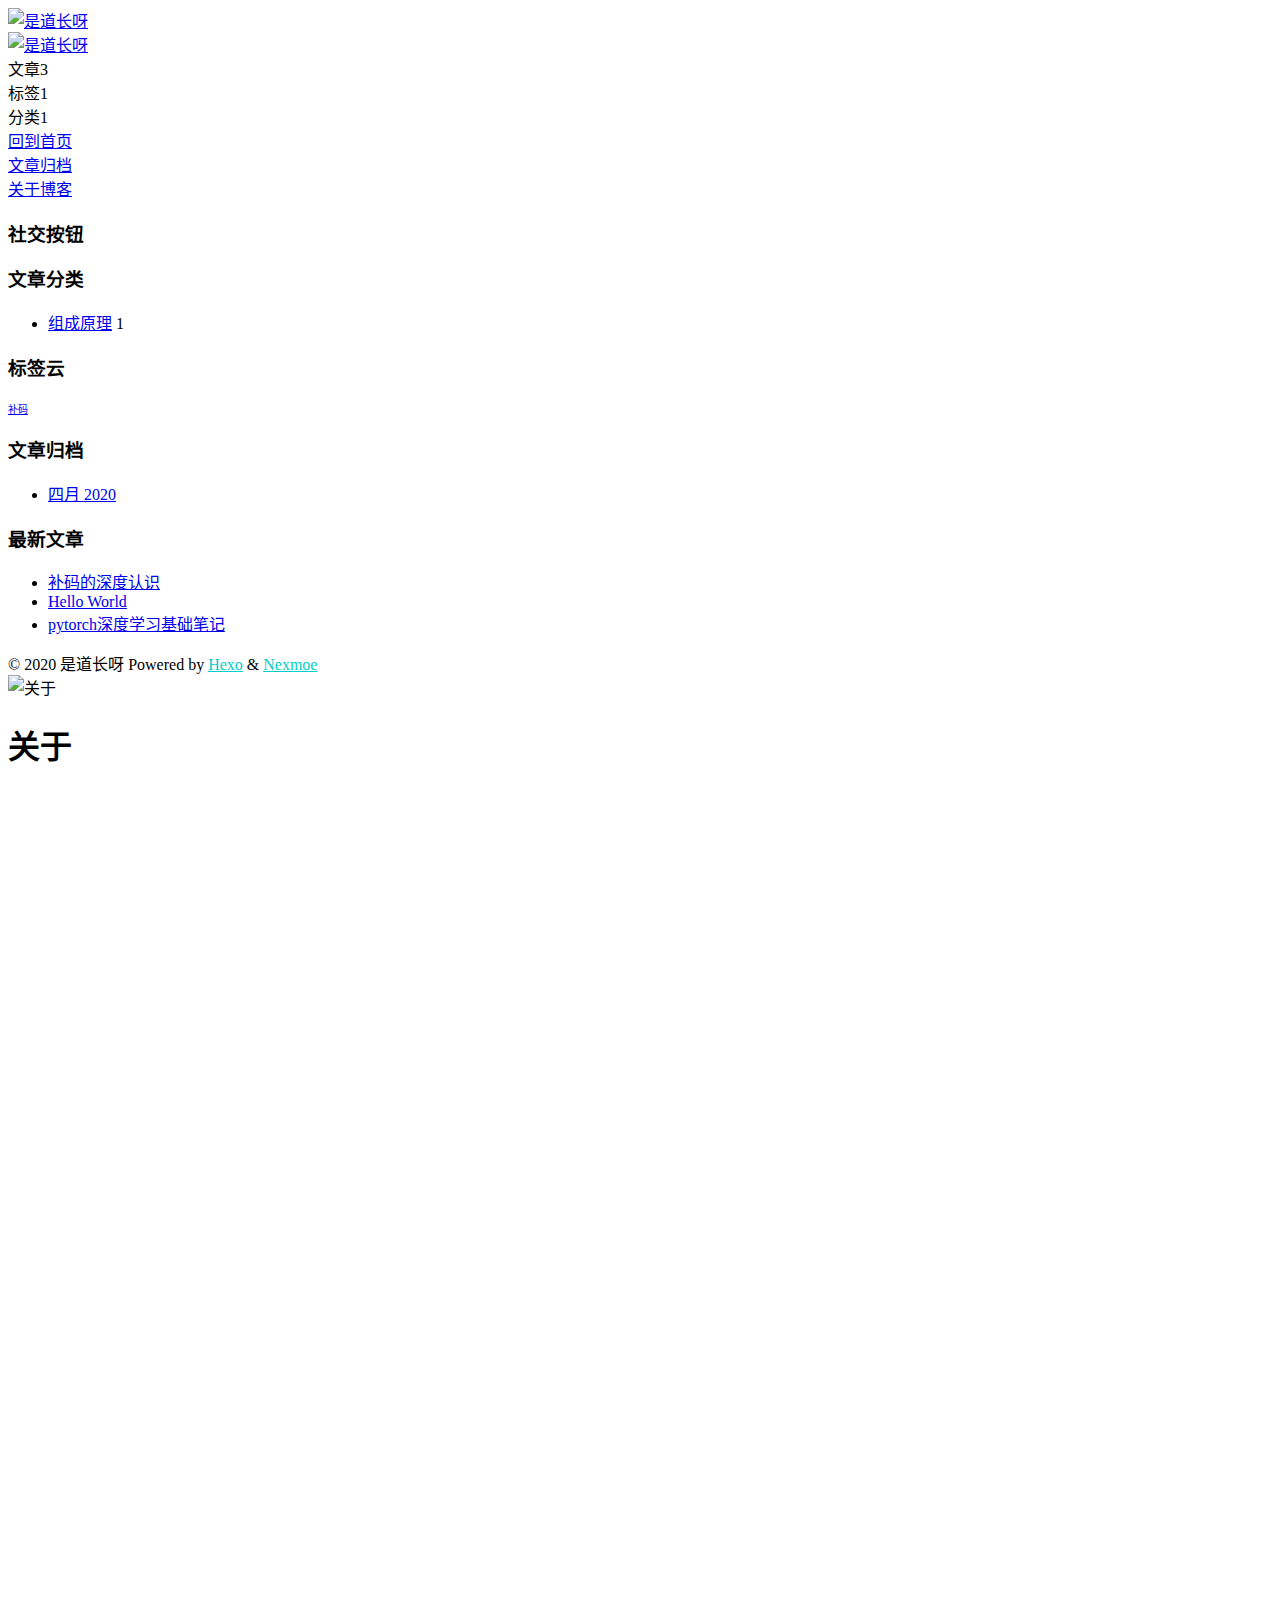
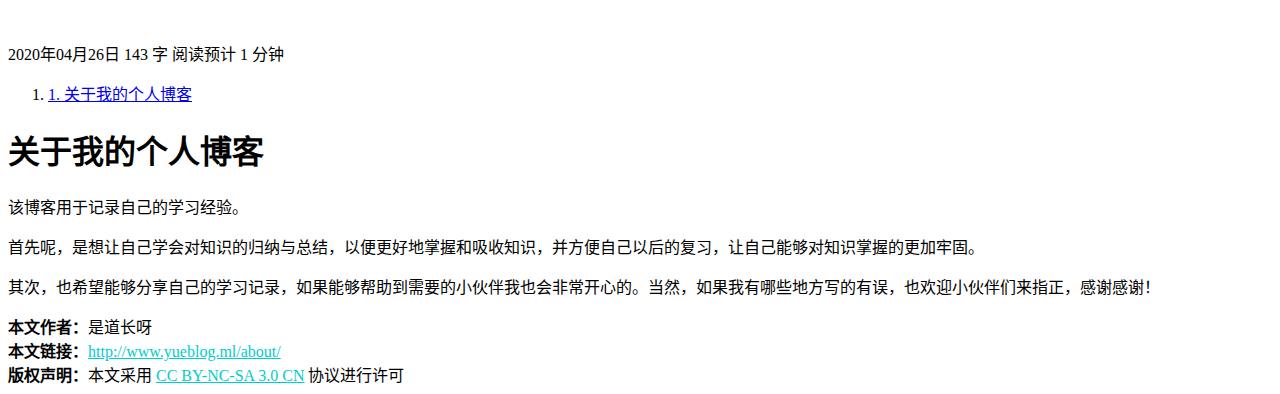
==== about/index.html @ f8212ff7 "Site updated: 2020-04-27 14:46:33" ====
<!DOCTYPE html>

<html lang="zh-CN">

<head>
  
  <title>关于 - 傲寒道长的博客</title>
  <meta charset="UTF-8">
  <meta name="description" content="">
  <meta name="viewport" content="width=device-width, initial-scale=1, maximum-scale=5">
  
  

  <link rel="shortcut icon" href="/static/logo.png" type="image/png" />
  <meta name="description" content="关于我的个人博客该博客用于记录自己的学习经验。 首先呢，是想让自己学会对知识的归纳与总结，以便更好地掌握和吸收知识，并方便自己以后的复习，让自己能够对知识掌握的更加牢固。 其次，也希望能够分享自己的学习记录，如果能够帮助到需要的小伙伴我也会非常开心的。当然，如果我有哪些地方写的有误，也欢迎小伙伴们来指正，感谢感谢！">
<meta property="og:type" content="website">
<meta property="og:title" content="关于">
<meta property="og:url" content="http://www.yueblog.ml/about/">
<meta property="og:site_name" content="傲寒道长的博客">
<meta property="og:description" content="关于我的个人博客该博客用于记录自己的学习经验。 首先呢，是想让自己学会对知识的归纳与总结，以便更好地掌握和吸收知识，并方便自己以后的复习，让自己能够对知识掌握的更加牢固。 其次，也希望能够分享自己的学习记录，如果能够帮助到需要的小伙伴我也会非常开心的。当然，如果我有哪些地方写的有误，也欢迎小伙伴们来指正，感谢感谢！">
<meta property="og:locale" content="zh_CN">
<meta property="article:published_time" content="2020-04-26T09:22:42.000Z">
<meta property="article:modified_time" content="2020-04-26T10:09:54.362Z">
<meta property="article:author" content="是道长呀">
<meta name="twitter:card" content="summary">
  <!-- <link rel="stylesheet" href="https://cdn.jsdelivr.net/combine/gh/nexmoe/nexmoe.github.io@latest/css/style.css,npm/highlight.js@9.15.8/styles/atom-one-dark.css,gh/nexmoe/nexmoe.github.io@latest/lib/mdui_043tiny/css/mdui.css,gh/nexmoe/nexmoe.github.io@latest/lib/iconfont/iconfont.css" crossorigin> -->
  <link href="https://cdn.bootcdn.net/ajax/libs/highlight.js/10.0.0/styles/github-gist.min.css" rel="stylesheet">
<script src="//cdn.bootcss.com/highlight.js/9.2.0/highlight.min.js"></script>
  <link rel="stylesheet" href="https://cdn.jsdelivr.net/gh/ceresopa/ceresopa.github.io@latest/lib/mdui_043tiny/css/mdui.css">
  <link rel="stylesheet" href="https://cdn.jsdelivr.net/gh/ceresopa/ceresopa.github.io@latest/lib/iconfont/iconfont.css">
  <link rel="stylesheet" href="https://cdn.jsdelivr.net/gh/ceresopa/ceresopa.github.io@latest/css/style.css">
  
  <!--<link rel="stylesheet" href="/css/style.css?v=1587969988341">-->

   
    <style>
      .nexmoe-avatar img:hover {
        -webkit-transform: rotateZ(360deg);
        -moz-transform: rotateZ(360deg);
        transform: rotateZ(360deg);
      }	
    </style>
  
<meta name="generator" content="Hexo 4.2.0"></head>

<body class="mdui-drawer-body-left">
  
  <div id="nexmoe-background">
    <div class="nexmoe-bg" style="background-image: url(https://cdn.jsdelivr.net/gh/nexmoe/nexmoe.github.io@latest/images/images/5c3aec85a4343.jpg)"></div>
    <div class="mdui-appbar mdui-shadow-0">
      <div class="mdui-toolbar">
        <a mdui-drawer="{target: '#drawer', swipe: true}" title="menu" class="mdui-btn mdui-btn-icon mdui-ripple"><i class="mdui-icon nexmoefont icon-menu"></i></a>
        <div class="mdui-toolbar-spacer"></div>
        <!--<a href="javascript:;" class="mdui-btn mdui-btn-icon"><i class="mdui-icon material-icons">search</i></a>-->
        <a href="/" title="是道长呀" class="mdui-btn mdui-btn-icon"><img src="https://cdn.jsdelivr.net/gh/ceresopa/ceresopa.github.io@latest/images/avatar.jpg" alt="是道长呀"></a>
       </div>
    </div>
  </div>
  <div id="nexmoe-header">
      <div class="nexmoe-drawer mdui-drawer" id="drawer">
    <div class="nexmoe-avatar mdui-ripple">
        <a href="/" title="是道长呀">
            <img src="https://cdn.jsdelivr.net/gh/ceresopa/ceresopa.github.io@latest/images/avatar.jpg" alt="是道长呀" alt="是道长呀">
        </a>
    </div>
    <div class="nexmoe-count">
        <div><span>文章</span>3</div>
        <div><span>标签</span>1</div>
        <div><span>分类</span>1</div>
    </div>
    <div class="nexmoe-list mdui-list" mdui-collapse="{accordion: true}">
        
        <a class="nexmoe-list-item mdui-list-item mdui-ripple" href="/" title="回到首页">
            <i class="mdui-list-item-icon nexmoefont icon-home"></i>
            <div class="mdui-list-item-content">
                回到首页
            </div>
        </a>
        
        <a class="nexmoe-list-item mdui-list-item mdui-ripple" href="/archives" title="文章归档">
            <i class="mdui-list-item-icon nexmoefont icon-container"></i>
            <div class="mdui-list-item-content">
                文章归档
            </div>
        </a>
        
        <a class="nexmoe-list-item mdui-list-item mdui-ripple" href="/about" title="关于博客">
            <i class="mdui-list-item-icon nexmoefont icon-info-circle"></i>
            <div class="mdui-list-item-content">
                关于博客
            </div>
        </a>
        
    </div>
    <aside id="nexmoe-sidebar">
  
  <div class="nexmoe-widget-wrap">
    <h3 class="nexmoe-widget-title">社交按钮</h3>
    <div class="nexmoe-widget nexmoe-social">
        <a class="mdui-ripple" href="https://space.bilibili.com/510005777" target="_blank" mdui-tooltip="{content: '哔哩哔哩'}" style="color: rgb(231, 106, 141);background-color: rgba(231, 106, 141, .15);">
            <i class="nexmoefont icon-bilibili"></i>
        </a><a class="mdui-ripple" href="https://mp.weixin.qq.com/s/idnxVNwVyHUgS9f6Pe8Hog" target="_blank" mdui-tooltip="{content: '微信公众号'}" style="color: rgb(0,184,148);background-color: rgba(0,184,148, .15);">
            <i class="nexmoefont icon-wechat-fill"></i>
        </a>
    </div>
</div>
  
  
  <div class="nexmoe-widget-wrap">
    <h3 class="nexmoe-widget-title">文章分类</h3>
    <div class="nexmoe-widget">

      <ul class="category-list">

        


        

        

        <li class="category-list-item">
          <a class="category-list-link" href="/categories/组成原理/">组成原理</a>
          <span class="category-list-count">1</span>
        </li>

        
      </ul>

    </div>
  </div>


  
  
  <div class="nexmoe-widget-wrap">
    <h3 class="nexmoe-widget-title">标签云</h3>
    <div id="randomtagcloud" class="nexmoe-widget tagcloud nexmoe-rainbow">
      <a href="/tags/%E8%A1%A5%E7%A0%81/" style="font-size: 10px;">补码</a>
    </div>
    
  </div>

  
  
  <div class="nexmoe-widget-wrap">
    <h3 class="nexmoe-widget-title">文章归档</h3>
    <div class="nexmoe-widget">
      <ul class="archive-list"><li class="archive-list-item"><a class="archive-list-link" href="/archives/2020/04/">四月 2020</a></li></ul>
    </div>
  </div>


  
  
  <div class="nexmoe-widget-wrap">
    <h3 class="nexmoe-widget-title">最新文章</h3>
    <div class="nexmoe-widget">
      <ul>
        
          <li>
            <a href="/2020/04/27/%E8%A1%A5%E7%A0%81%E7%9A%84%E6%B7%B1%E5%BA%A6%E8%AE%A4%E8%AF%86/">补码的深度认识</a>
          </li>
        
          <li>
            <a href="/2020/04/27/hello-world/">Hello World</a>
          </li>
        
          <li>
            <a href="/2020/04/26/pytorch%E6%B7%B1%E5%BA%A6%E5%AD%A6%E4%B9%A0%E5%9F%BA%E7%A1%80%E7%AC%94%E8%AE%B0/">pytorch深度学习基础笔记</a>
          </li>
        
      </ul>
    </div>
  </div>

  
</aside>
    <div class="nexmoe-copyright">
        &copy; 2020 是道长呀
        Powered by <a href="http://hexo.io/" target="_blank">Hexo</a>
        & <a href="https://nexmoe.com/hexo-theme-nexmoe.html" target="_blank">Nexmoe</a>
    </div>
</div><!-- .nexmoe-drawer -->
  </div>
  <div id="nexmoe-content">
    <div class="nexmoe-primary">
        <div class="nexmoe-post">
  
      <div class="nexmoe-post-cover" style="padding-bottom: 66.66666666666666%;"> 
          <img data-src="https://cdn.jsdelivr.net/gh/nexmoe/nexmoe.github.io@latest/images/images/5c3aec85a4343.jpg" data-sizes="auto" alt="关于" class="lazyload">
          <h1>关于</h1>
      </div>
  
  
  <div class="nexmoe-post-meta nexmoe-rainbow" style="margin:10px 0!important;">
    <a><i class="nexmoefont icon-calendar-fill"></i>2020年04月26日</a>
    <a><i class="nexmoefont icon-areachart"></i>143 字</a>
    <a><i class="nexmoefont icon-time-circle-fill"></i>阅读预计 1 分钟</a>
</div>

  <div class="nexmoe-post-right">
    
      <div class="nexmoe-fixed">
        <div class="nexmoe-valign">
            <div class="nexmoe-toc">
                <ol class="toc"><li class="toc-item toc-level-1"><a class="toc-link" href="#关于我的个人博客"><span class="toc-number">1.</span> <span class="toc-text">关于我的个人博客</span></a></li></ol>
            </div>
        </div>
      </div>
    
  </div>

  <article>
    <h1 id="关于我的个人博客"><a href="#关于我的个人博客" class="headerlink" title="关于我的个人博客"></a>关于我的个人博客</h1><p>该博客用于记录自己的学习经验。</p>
<p>首先呢，是想让自己学会对知识的归纳与总结，以便更好地掌握和吸收知识，并方便自己以后的复习，让自己能够对知识掌握的更加牢固。</p>
<p>其次，也希望能够分享自己的学习记录，如果能够帮助到需要的小伙伴我也会非常开心的。当然，如果我有哪些地方写的有误，也欢迎小伙伴们来指正，感谢感谢！</p>

  </article>

  <div class="back-to-top " id="back-to-top">
    <a href="#"></a>
</div>

  <div class="nexmoe-post-meta nexmoe-rainbow">
    
    
</div>

  <div class="nexmoe-post-footer">
    
      
  <div class="nexmoe-post-copyright">
    <strong>本文作者：</strong>是道长呀<br>
    <strong>本文链接：</strong><a href="http://www.yueblog.ml/about/" title="http:&#x2F;&#x2F;www.yueblog.ml&#x2F;about&#x2F;" target="_blank" rel="noopener">http:&#x2F;&#x2F;www.yueblog.ml&#x2F;about&#x2F;</a><br>
    
      <strong>版权声明：</strong>本文采用 <a href="https://creativecommons.org/licenses/by-nc-sa/3.0/cn/deed.zh" target="_blank">CC BY-NC-SA 3.0 CN</a> 协议进行许可
    
  </div>


    
    <section class="nexmoe-comment">
    <div class="valine"></div>
<script src='https://cdn.jsdelivr.net/npm/valine@1.3.9/dist/Valine.min.js'></script>
<script>
    // 使用方法 https://valine.js.org/quickstart.html
    new Valine({
        el: '.valine',
        appId: 'UIuRCmrh4adyu0rCTNWNUpVY-gzGzoHsz',
        appKey: 'nErDQNvIUSJj79UjmoJR9bus',
        avatar:'wavatar',
        placeholder:'来评论吧~'
    })
</script>
</section>
  </div>
</div>

<style>
.back-to-top {
    position: fixed;
    z-index: 1050;
    right: 20px;
    width: 70px;
    height: 900px;
    top: -900px;
    bottom: unset;
    transition: all 0.5s ease-in-out;
    background: url(/static/scroll.png);
}

.back-to-top.back-to-top-on {
    bottom: unset;
    top: calc(100vh - 1050px - 200px);
}

.back-to-top a {
    display: block;
    width: 100%;
    height: 100%;
    text-decoration: none;
    background-color: transparent;
}

</style>


    </div>
  </div>
  <script src="https://cdn.jsdelivr.net/combine/npm/lazysizes@5.1.0/lazysizes.min.js,gh/highlightjs/cdn-release@9.15.8/build/highlight.min.js,npm/mdui@0.4.3/dist/js/mdui.min.js,gh/nexmoe/nexmoe.github.io@latest/js/app.js"></script>
<script>hljs.initHighlightingOnLoad();</script>
<!--<script src="/js/app.js?v=1587969988344"></script>-->


    <script src="https://cdn.jsdelivr.net/gh/xtaodada/xtaodada.github.io@0.0.2/copy.js"></script>


 
<script> 
!function(e,t,a){function n(){c(".heart{width: 10px;height: 10px;position: fixed;background: #f00;transform: rotate(45deg);-webkit-transform: rotate(45deg);-moz-transform: rotate(45deg);}.heart:after,.heart:before{content: '';width: inherit;height: inherit;background: inherit;border-radius: 50%;-webkit-border-radius: 50%;-moz-border-radius: 50%;position: fixed;}.heart:after{top: -5px;}.heart:before{left: -5px;}"),o(),r()}function r(){for(var e=0;e<d.length;e++)d[e].alpha<=0?(t.body.removeChild(d[e].el),d.splice(e,1)):(d[e].y--,d[e].scale+=.004,d[e].alpha-=.013,d[e].el.style.cssText="left:"+d[e].x+"px;top:"+d[e].y+"px;opacity:"+d[e].alpha+";transform:scale("+d[e].scale+","+d[e].scale+") rotate(45deg);background:"+d[e].color+";z-index:99999");requestAnimationFrame(r)}function o(){var t="function"==typeof e.onclick&&e.onclick;e.onclick=function(e){t&&t(),i(e)}}function i(e){var a=t.createElement("div");a.className="heart",d.push({el:a,x:e.clientX-5,y:e.clientY-5,scale:1,alpha:1,color:s()}),t.body.appendChild(a)}function c(e){var a=t.createElement("style");a.type="text/css";try{a.appendChild(t.createTextNode(e))}catch(t){a.styleSheet.cssText=e}t.getElementsByTagName("head")[0].appendChild(a)}function s(){return"rgb("+~~(255*Math.random())+","+~~(255*Math.random())+","+~~(255*Math.random())+")"}var d=[];e.requestAnimationFrame=function(){return e.requestAnimationFrame||e.webkitRequestAnimationFrame||e.mozRequestAnimationFrame||e.oRequestAnimationFrame||e.msRequestAnimationFrame||function(e){setTimeout(e,1e3/60)}}(),n()}(window,document);
</script>

  



    <!-- Tencent Analytics -->
<script>
    (function() {
        var hm = document.createElement("script");
        hm.src = "//tajs.qq.com/stats?sId=66549700";
        var s = document.getElementsByTagName("script")[0];
        s.parentNode.insertBefore(hm, s);
    })();
</script>



  <script src="https://cdn.jsdelivr.net/npm/jquery@3.4.1/dist/jquery.min.js"></script>
<script>

$(window).scroll(function() {
        var height = $(document).scrollTop();
        // console.log("gun",height); 
        if (height > 0) {
          $('#back-to-top').addClass('back-to-top-on');
        }else{
          $('#back-to-top').removeClass('back-to-top-on');
        }
      }); 

</script>
</body>
<style>



#nexmoe-header .nexmoe-list .nexmoe-list-item.active {
    opacity: .9;
    background: #00cec9;
    box-shadow: 0 2px 12px #00cec9;
}



article h2:after {
    background: #00cec9;
    box-shadow: 0 2px 12px rgba(78, 169, 255, 0.85);
}

.nexmoe-archives li::after {
    background: rgba(0, 206, 201, 0.2);
}

article a {
    -webkit-transition: all .35s ease-out;
    transition: all .35s ease-out;
    color: #00cec9;
    text-decoration: none;
    word-wrap: break-word;
}

article a:hover {
    -webkit-transition: all .35s ease-out;
    transition: all .35s ease-out;
    color: #087c76;
    text-decoration: none;
    word-wrap: break-word;
}

#nexmoe-content .nexmoe-post .nexmoe-post-copyright a {
  -webkit-transition: all .35s ease-out;
    transition: all .35s ease-out;
    color: #00cec9;
    word-wrap: break-word;
}

#nexmoe-content .nexmoe-post .nexmoe-post-copyright a :hover {
    color: #00cec9;
    -webkit-transition: all .35s ease-out;
    transition: all .35s ease-out;
}

#nexmoe-header .nexmoe-copyright a {
    color: #00cec9;
}




</style>

</html>
---- css/style.css ----
*,
*::after,
*::before {
  box-sizing: border-box;
}
a {
  text-decoration: none;
}
body {
  max-width: 1200px;
  margin: auto !important;
}
#nexmoe-background .nexmoe-bg {
  opacity: 0.2;
  background-size: cover;
  filter: blur(30px);
  height: 100vh;
  width: 100%;
  position: fixed;
  top: 0;
  left: 0;
  z-index: -1;
}
#nexmoe-background .mdui-appbar {
  padding: 10px;
  display: none;
}
#nexmoe-background .mdui-appbar img {
  width: 100%;
}
@media screen and (max-width: 1023px) {
  .nexmoe-bg {
    position: relative;
  }
  .mdui-appbar {
    display: block !important;
  }
}
#nexmoe-header {
  margin-left: -240px;
}
#nexmoe-header .mdui-drawer {
  left: unset;
  scrollbar-width: none;
}
#nexmoe-header .mdui-drawer::-webkit-scrollbar {
  display: none;
}
#nexmoe-header .nexmoe-avatar,
#nexmoe-header .nexmoe-avatar img {
  width: 100%;
  font-size: 0 0;
  border-radius: 80px;
  -webkit-border-radius: 80px;
  -moz-border-radius: 80px;
  box-shadow: inset 0 -1px 0 #333 sf;
  -webkit-transition: -webkit-transform 1.5s ease-out;
  -moz-transition: -moz-transform 1.5s ease-out;
  transition: transform 1.5s ease-out;
}
#nexmoe-header .nexmoe-avatar {
  margin: 45px;
  z-index: 4;
  position: relative;
  font-size: 0;
  width: calc(100% - 90px);
  overflow: hidden;
  border-radius: 100%;
  box-shadow: 0 0.3rem 2rem rgba(161,177,204,0.6);
}
#nexmoe-header .nexmoe-avatar a {
  padding-bottom: 100%;
  display: block;
  height: 0;
}
#nexmoe-header .nexmoe-count {
  padding: 0 30px;
  margin-bottom: 30px;
  display: -webkit-box;
  display: -ms-flexbox;
  display: flex;
}
#nexmoe-header .nexmoe-count div {
  -webkit-box-flex: 1;
  -ms-flex: 1;
  flex: 1;
  text-align: center;
  color: #a3a8ae;
}
#nexmoe-header .nexmoe-count div span {
  color: #363636;
  display: block;
}
#nexmoe-header .nexmoe-search input {
  border: none !important;
  background-color: transparent;
  padding: 20px;
  box-sizing: border-box;
  outline: none;
}
#nexmoe-header .nexmoe-social {
  padding: 5px;
}
#nexmoe-header .nexmoe-social a {
  width: 36px;
  height: 36px;
  line-height: 36px;
  margin: 5px;
  border-radius: 100%;
  display: inline-block;
  text-align: center;
  color: #606266;
}
#nexmoe-header .nexmoe-list {
  padding: 8px 20px;
}
#nexmoe-header .nexmoe-list .nexmoe-list-item {
  padding: 0 36px;
  color: #9ca2a8;
  transition: all 0.35s ease-out;
  border-radius: 15px;
  margin-bottom: 10px;
  text-align: center;
}
#nexmoe-header .nexmoe-list .nexmoe-list-item.active,
#nexmoe-header .nexmoe-list .nexmoe-list-item.active i {
  color: #fff;
}
#nexmoe-header .nexmoe-list .nexmoe-list-item.active {
  opacity: 0.9;
  background: #00cec9;
  box-shadow: 0 2px 12px #00cec9;
}
#nexmoe-header .nexmoe-list .nexmoe-list-item i {
  font-size: 22px;
  color: #9ca2a8;
}
#nexmoe-header .nexmoe-list .nexmoe-list-item .mdui-list-item-content {
  margin-left: 0px;
  transition: all 0.35s ease-out;
}
#nexmoe-header .nexmoe-widget-wrap {
  box-shadow: 0 0 1rem rgba(161,177,204,0.4);
  background-color: #fff;
  margin: 20px;
  border-radius: 15px;
  overflow: hidden;
  white-space: normal;
}
#nexmoe-header .nexmoe-widget-wrap .nexmoe-widget-title {
  font-size: 1.2em;
  font-weight: normal;
  padding: 12px 10px 10px;
  border-bottom: 1px solid #eee;
  margin: 0;
}
#nexmoe-header .nexmoe-widget-wrap .nexmoe-widget ul {
  list-style-type: none;
  padding: 0;
  margin: 0;
}
#nexmoe-header .nexmoe-widget-wrap .nexmoe-widget ul li {
  overflow: hidden;
  text-overflow: ellipsis;
  white-space: nowrap;
  border-bottom: 1px solid #eee;
  position: relative;
}
#nexmoe-header .nexmoe-widget-wrap .nexmoe-widget ul li a {
  padding: 14px 10px;
  display: block;
  color: #606266;
}
#nexmoe-header .nexmoe-widget-wrap .nexmoe-widget ul li:last-child {
  border-bottom: none;
}
#nexmoe-header .nexmoe-widget-wrap .nexmoe-widget .category-list-count {
  background-color: rgba(0,206,201,0.1);
  display: inline-block;
  width: 26px;
  height: 26px;
  line-height: 26px;
  text-align: center;
  border-radius: 100%;
  color: #00cec9;
  position: absolute;
  right: 10px;
  top: 10px;
}
#nexmoe-header .nexmoe-widget-wrap .tagcloud {
  padding: 10px;
  padding-bottom: 5px;
}
#nexmoe-header .nexmoe-widget-wrap .tagcloud a {
  border-radius: 15px;
  padding: 5px 10px;
  font-size: 12px !important;
  display: inline-block;
  margin-bottom: 5px;
}
#nexmoe-header .nexmoe-widget-wrap .tagcloud a:before {
  content: "# ";
}
#nexmoe-header .nexmoe-widget-wrap:first-child {
  margin-top: 0;
}
#nexmoe-header .nexmoe-copyright {
  padding: 0 30px;
  text-align: center;
  color: #777;
  white-space: normal;
  margin-bottom: 20px;
}
#nexmoe-header .nexmoe-copyright a {
  color: #ff4e6a;
}
@media screen and (max-width: 1024px) {
  #nexmoe-header {
    margin-left: 0;
  }
  #nexmoe-header .mdui-drawer {
    left: 0;
  }
}
#nexmoe-content {
  position: relative;
}
#nexmoe-content .nexmoe-primary {
  box-shadow: 0 0 1rem rgba(161,177,204,0.4);
  background-color: #fff;
  float: left;
  width: 100%;
  padding: 25px;
  position: absolute;
  min-height: 100vh;
}
#nexmoe-content .nexmoe-primary .nexmoe-page-nav {
  list-style: none;
  text-align: center;
  display: inline-block;
  color: #ddd;
  background-color: #f5f6f5;
  border-radius: 15px;
  margin-top: -10px;
}
#nexmoe-content .nexmoe-primary .nexmoe-page-nav .prev {
  margin-left: 8px;
}
#nexmoe-content .nexmoe-primary .nexmoe-page-nav .page-number,
#nexmoe-content .nexmoe-primary .nexmoe-page-nav .extend {
  color: #999;
  border-radius: 15px;
  width: 35px;
  height: 35px;
  line-height: 35px;
  margin-right: 8px;
  float: left;
}
#nexmoe-content .nexmoe-primary .nexmoe-page-nav .current {
  color: #fff;
  background: #00cec9;
  opacity: 0.9;
  box-shadow: 0 2px 12px #00cec9;
}
#nexmoe-content .nexmoe-posts {
  position: relative;
}
#nexmoe-content .nexmoe-posts .nexmoe-post {
  width: 100%;
  margin-bottom: 40px;
}
#nexmoe-content .nexmoe-posts .nexmoe-post article p:first-child {
  margin-top: 0;
}
#nexmoe-content .nexmoe-posts .nexmoe-post article p:last-child {
  margin-bottom: 0;
}
#nexmoe-content .nexmoe-posts .nexmoe-post-meta {
  margin: 10px 0 !important;
}
#nexmoe-content .nexmoe-posts .nexmoe-post:last-child {
  margin-bottom: 25px;
}
#nexmoe-content .nexmoe-post .nexmoe-post-cover {
  width: 100%;
  position: relative;
  overflow: hidden;
  border-radius: 15px;
  min-height: 95px;
  background-color: #eee;
}
#nexmoe-content .nexmoe-post .nexmoe-post-cover img {
  width: 100%;
  display: block;
  opacity: 0;
  transition: opacity 400ms ease-out;
  position: absolute;
  left: 0;
  top: 0;
  border-radius: 15px;
  border: 1px solid #eee;
}
#nexmoe-content .nexmoe-post .nexmoe-post-cover img.lazyloaded {
  opacity: 1;
}
#nexmoe-content .nexmoe-post .nexmoe-post-cover h1 {
  color: #fff;
  font-size: 2.5em;
  font-weight: normal;
  margin: 0;
  margin-top: 10px;
  padding-left: 1px;
  position: absolute;
  bottom: 0;
  width: 100%;
  box-sizing: border-box;
  text-transform: none;
  z-index: 1;
  margin: 0;
  padding: 25px;
}
#nexmoe-content .nexmoe-post .nexmoe-post-cover h1:after {
  background-image: -moz-linear-gradient(to top, rgba(16,16,16,0.35) 25%, rgba(16,16,16,0) 100%);
  background-image: -webkit-linear-gradient(to top, rgba(16,16,16,0.35) 25%, rgba(16,16,16,0) 100%);
  background-image: -ms-linear-gradient(to top, rgba(16,16,16,0.35) 25%, rgba(16,16,16,0) 100%);
  background-image: linear-gradient(to top, rgba(16,16,16,0.35) 25%, rgba(16,16,16,0) 100%);
  -moz-pointer-events: none;
  -webkit-pointer-events: none;
  -ms-pointer-events: none;
  pointer-events: none;
  background-size: cover;
  content: '';
  display: block;
  height: 100%;
  left: 0;
  position: absolute;
  bottom: 0;
  width: 100%;
  z-index: -1;
}
#nexmoe-content .nexmoe-post .nexmoe-post-meta {
  margin: 25px 0px;
  font-size: 0;
}
#nexmoe-content .nexmoe-post .nexmoe-post-meta a {
  border-radius: 20px;
  padding: 10px 18px;
  font-size: 14px;
  display: inline-block;
  margin-bottom: 5px;
  margin-right: 10px;
}
#nexmoe-content .nexmoe-post .nexmoe-post-meta a .nexmoefont {
  font-size: 14px;
}
#nexmoe-content .nexmoe-post .nexmoe-post-meta a:before,
#nexmoe-content .nexmoe-post .nexmoe-post-meta i:before {
  margin-right: 5px;
}
#nexmoe-content .nexmoe-post .nexmoe-post-copyright {
  margin-bottom: 20px;
  border-radius: 6px;
  padding: 20px;
  color: #2a2e2e;
  background-color: #fff;
  line-height: 1.5em;
  position: relative;
}
#nexmoe-content .nexmoe-post .nexmoe-post-copyright i {
  position: absolute;
  top: -10px;
  left: 13px;
  font-size: 20px;
  background: #f8f8f8;
  color: #666;
  border-radius: 100%;
  text-align: center;
  line-height: 24px;
  padding: 2px;
  height: 30px;
  width: 30px;
  border: 1px solid #eee;
}
#nexmoe-content .nexmoe-post .nexmoe-post-copyright a {
  color: #ff4e6a;
}
#nexmoe-content .nexmoe-post-footer {
  background-color: #f5f6f5;
  padding: 25px;
  margin: -25px;
  margin-top: 0;
}
#nexmoe-content::after {
  clear: both;
  display: table;
  content: ' ';
}
@media screen and (max-width: 1024px) {
  #nexmoe-content .nexmoe-primary {
    width: 100%;
    position: relative;
    min-height: 100vh;
  }
  #nexmoe-content .nexmoe-secondary {
    display: none;
  }
}
@media screen and (min-width: 1024px) {
  body {
    padding-left: 80px;
  }
  #nexmoe-header .mdui-drawer-close {
    -webkit-transform: translateX(-160px);
    transform: translateX(-160px);
  }
  #nexmoe-header .mdui-drawer-close .nexmoe-avatar {
    padding: 16px;
    width: 80px;
    margin-left: 160px;
    margin-top: 8px;
  }
  #nexmoe-header .mdui-drawer-close .nexmoe-count {
    padding: 16px;
    width: 80px;
    margin-left: 160px;
    display: block;
  }
  #nexmoe-header .mdui-drawer-close .nexmoe-count div {
    display: block;
    margin-bottom: 10px;
  }
  #nexmoe-header .mdui-drawer-close .nexmoe-count div:last-child {
    margin-bottom: 0;
  }
  #nexmoe-header .mdui-drawer-close .mdui-list {
    margin-left: 160px;
  }
  #nexmoe-header .mdui-drawer-close .nexmoe-list-item {
    padding: 0 17px;
    color: #9ca2a8;
  }
  #nexmoe-header .mdui-drawer-close .mdui-list-item-icon~.mdui-list-item-content {
    margin-left: 32px;
  }
  #nexmoe-header .mdui-drawer-close .nexmoe-list {
    padding: 8px 10px;
  }
}
article {
  color: #444;
  font-family: microsoft yahei;
}
article p {
  line-height: 24px;
}
article code {
  background-color: rgba(27,31,35,0.05);
  border-radius: 6px;
  font-size: 85%;
  padding: 0.2em 0.4em;
}
article code::-webkit-scrollbar {
  width: 10px;
  height: 10px;
}
article code::-webkit-scrollbar-thumb {
  border-radius: 6px;
  background-color: #888;
}
article pre {
  border-radius: 15px;
  overflow: hidden;
  -webkit-box-sizing: border-box;
  box-sizing: border-box;
  margin: 25px 0;
  padding: 15px;
  position: relative;
  background: #282c34;
  line-height: 1.3em;
}
article pre::before {
  background: #282c34;
  height: 32px;
  margin-bottom: 0;
  display: block;
}
article pre::after {
  position: absolute;
  border-radius: 50%;
  background: #ff5f56;
  width: 12px;
  height: 12px;
  top: 0;
  left: 12px;
  margin-top: 12px;
  -webkit-box-shadow: 20px 0 #ffbd2e, 40px 0 #27c93f;
  box-shadow: 20px 0 #ffbd2e, 40px 0 #27c93f;
}
article pre code {
  position: relative;
  border: none;
  border-radius: 0;
  font-size: 100%;
  font-family: Consolas;
}
article pre code::after {
  color: #5c6370;
  position: absolute;
  top: 0.5em;
  bottom: 0.5em;
  left: 0;
  text-align: left;
  clip: rect(-100px 2em 9999px 0);
  clip: rect(-100px 5ch 9999px 0);
  overflow: hidden;
  padding: 1px 0;
  padding-left: 12px;
  background: #282c34;
}
article a {
  -webkit-transition: all 0.35s ease-out;
  transition: all 0.35s ease-out;
  color: #00cec9;
  text-decoration: none;
  word-wrap: break-word;
}
article a:hover,
article a:focus {
  color: #00cec9;
}
article a:hover {
  text-decoration: underline;
}
article p {
  margin: 25px 0;
  position: relative;
}
article p::after {
  content: "";
  clear: both;
  display: block;
}
article del {
  color: #999;
  font-size: 0.9em;
}
article table.nexmoe-album {
  margin: -5px;
  max-width: calc(100% + 10px);
}
article table.nexmoe-album + .nexmoe-album {
  margin-top: 5px;
}
article table.nexmoe-album,
article table.nexmoe-album thead,
article table.nexmoe-album th,
article table.nexmoe-album td {
  border: none;
  box-shadow: none;
}
article table.nexmoe-album * {
  background-color: transparent !important;
}
article table.nexmoe-album th,
article table.nexmoe-album td {
  padding: 5px;
  height: 300px;
}
article table.nexmoe-album th a::after,
article table.nexmoe-album td a::after {
  display: none;
}
@media screen and (max-width: 1024px) {
  article table.nexmoe-album th,
  article table.nexmoe-album td {
    height: 100px;
  }
}
article table.nexmoe-album img {
  width: 100%;
  height: 100%;
  object-fit: cover;
}
article img {
  display: block;
  border-radius: 6px;
  border: 1px solid #eee;
}
article img.lazyload,
article img.lazyloading {
  opacity: 0;
  transition: opacity 400ms ease-out;
}
article img.lazyloaded {
  opacity: 1;
}
article h1,
article h2,
article h3,
article h4,
article h5,
article h6 {
  color: #111;
  margin: 25px 0;
}
article h4,
article h5,
article h6 {
  position: relative;
}
article h4:before,
article h5:before,
article h6:before {
  display: inline-block;
  width: 1em;
  content: '#';
  color: #00cec9;
}
article h1 {
  font-size: 2.5em;
}
article h2 {
  font-size: 1.7em;
  position: relative;
  padding-bottom: 10px;
}
article h2:before {
  content: "";
  width: 100%;
  padding: 0px 25px;
  border-bottom: 1px solid #eee;
  position: absolute;
  bottom: -1px;
  left: -25px;
  box-sizing: unset;
}
article h2:after {
  transition: all 0.35s ease-out;
  content: "";
  position: absolute;
  background: #00cec9;
  width: 1em;
  height: 5px;
  bottom: -3px;
  left: 0;
  border-radius: 6px;
  box-shadow: 0 2px 12px rgba(0,206,201,0.85);
}
article h2:hover:after {
  width: 2em;
}
article h3 {
  font-size: 1.3em;
}
article h4 {
  font-size: 1.15em;
}
article h5 {
  font-size: 1em;
}
article h6 {
  font-size: 0.9em;
}
article blockquote {
  color: #666;
  margin: 25px 0;
  padding: 0.1em 2.2em;
  background-color: #f8f8f8;
  line-height: 28px;
  position: relative;
  border-radius: 6px;
  border: 1px solid #eee;
  font-family: sf pro sc, sf pro display, sf pro icons, aos icons, pingfang sc, helvetica neue, helvetica, arial, sans-serif;
}
article blockquote:before {
  content: "\201C";
  top: 15px;
  left: 10px;
  position: absolute;
  color: #888;
  font-size: 3em;
}
article blockquote:after {
  content: "\201D";
  bottom: -8px;
  right: 10px;
  position: absolute;
  color: #888;
  font-size: 3em;
}
article hr {
  display: block;
  border: 0;
  border-top: 1px dashed #ccc;
  margin: 25px 0;
  padding: 0;
}
article sub,
article sup {
  font-size: 75%;
  line-height: 0;
  position: relative;
  vertical-align: baseline;
}
article sup {
  top: -0.5em;
}
article sub {
  bottom: -0.25em;
}
article ul {
  padding: 0 0 0 2em;
  margin-top: 0;
}
article ul .mdui-checkbox {
  padding-left: 22px;
  height: 18px;
}
article ul .mdui-checkbox-icon {
  top: 4px;
}
article ol {
  padding: 0 0 0 2.5em;
  margin-top: 0;
}
article > ol {
  list-style-type: none;
  counter-reset: item;
}
article > ol > li {
  position: relative;
}
article > ol > li::before {
  content: counter(item);
  counter-increment: item;
  position: absolute;
  top: 0;
  left: -2.5em;
  height: 1.5rem;
  width: 1.5rem;
  text-align: center;
  border-radius: 100%;
  background-color: rgba(255,78,106,0.1);
  color: #00cec9;
}
article li {
  line-height: 24px;
}
article li p {
  margin: 0 !important;
}
article dd {
  margin: 0 0 0 2em;
}
article table {
  color: #5b6064;
  border-spacing: 0;
  text-align: center;
  border-collapse: collapse;
  -webkit-box-shadow: 0 0 0 1px #eee;
  box-shadow: 0 0 0 1px #eee;
  display: inline-block;
  max-width: 100%;
  overflow: auto;
  white-space: nowrap;
  margin: auto;
  border-radius: 6px;
}
article table::-webkit-scrollbar {
  width: 6px;
  height: 6px;
}
article table::-webkit-scrollbar-thumb {
  background-color: #888;
}
article table thead {
  border-bottom: 1px solid #eee;
  background-color: #f8f8f8;
}
article table thead tr {
  background-color: #f8f8f8;
}
article table th {
  border-right: 1px solid #eee;
  padding: 13px 26px;
  font-weight: 400;
}
article table td {
  border-right: 1px solid #eee;
  padding: 13px 26px;
}
article table th:last-child,
article table td:last-child {
  border: none;
}
article table tr {
  background-color: #fff;
}
article table tr:nth-child(2n) {
  background-color: #f8f8f8;
}
article img,
article canvas,
article iframe,
article video,
article svg,
article select,
article textarea {
  width: auto;
  max-width: 100%;
}
details ul {
  padding-left: 1.7em;
}
summary {
  cursor: pointer;
}
summary i {
  margin-right: 0.3em;
  width: 24px;
}
summary .remove {
  display: none;
}
details[open] > summary .add {
  display: none;
}
details[open] > summary .remove {
  display: inline-block;
}
.aplayer {
  -webkit-box-shadow: 0 0 0 1px #eee !important;
  box-shadow: 0 0 0 1px #eee !important;
  border-radius: 6px !important;
  margin: 25px 0 !important;
}
.aplayer .aplayer-info {
  padding: 9px 7px 0 10px !important;
}
.aplayer .aplayer-info .aplayer-controller .aplayer-bar-wrap {
  margin-left: 1px !important;
  padding-right: 3px;
}
.aplayer .aplayer-info .aplayer-controller .aplayer-bar-wrap .aplayer-bar,
.aplayer .aplayer-info .aplayer-controller .aplayer-bar-wrap .aplayer-bar .aplayer-loaded,
.aplayer .aplayer-info .aplayer-controller .aplayer-bar-wrap .aplayer-bar .aplayer-played {
  height: 6px !important;
  border-radius: 6px !important;
}
.aplayer .aplayer-info .aplayer-controller .aplayer-bar-wrap .aplayer-bar .aplayer-played .aplayer-thumb {
  height: 12px !important;
  width: 12px !important;
  right: 3px !important;
  -webkit-box-shadow: 0 0 5px 0 rgba(0,0,0,0.18) !important;
  box-shadow: 0 0 5px 0 rgba(0,0,0,0.18) !important;
  -webkit-transition: all 0.35s ease-out;
  transition: all 0.35s ease-out;
}
.aplayer .aplayer-info .aplayer-controller .aplayer-volume-wrap .aplayer-volume-bar-wrap .aplayer-volume-bar,
.aplayer .aplayer-info .aplayer-controller .aplayer-volume-wrap .aplayer-volume-bar-wrap .aplayer-volume-bar .aplayer-volume {
  border-radius: 6px;
  width: 6px;
}
.aplayer .aplayer-info .aplayer-controller .aplayer-volume-wrap .aplayer-volume-bar-wrap .aplayer-volume-bar {
  right: 10.5px;
}
.aplayer .aplayer-list ol li {
  border-top: none !important;
}
.aplayer .aplayer-list ol li.aplayer-list-light {
  background: #f8f8f8 !important;
}
article .mdui-btn {
  background-color: #00cec9;
  color: #fff;
  border-radius: 6px;
}
article .mdui-btn:focus,
article .mdui-btn:hover {
  background-color: #00cec9;
  color: #fff;
}
font.douyin {
  text-shadow: -2px 0 rgba(0,255,255,0.5), 2px 0 rgba(255,0,0,0.5);
  animation: shake-it 0.5s reverse infinite cubic-bezier(0.68, -0.55, 0.27, 1.55);
}
.nexmoe-post-right {
  margin: 0px -25px;
  text-align: right;
}
.nexmoe-valign {
  display: -webkit-box !important;
  display: -webkit-flex !important;
  display: -ms-flexbox !important;
  display: flex !important;
  -webkit-box-align: center !important;
  -webkit-align-items: center !important;
  -ms-flex-align: center !important;
  align-items: center !important;
  height: 100%;
}
.nexmoe-post-right .nexmoe-fixed {
  position: fixed;
  z-index: 1000;
  height: 100vh;
  display: inline-block;
  top: 0;
}
@media screen and (max-width: 1024px) {
  .nexmoe-post-right {
    margin: 25px 0px;
    text-align: left;
  }
  .nexmoe-post-right .nexmoe-fixed {
    position: relative;
    height: auto;
    border: 1px solid #eee;
    border-radius: 15px;
  }
  #nexmoe-header .nexmoe-social a {
    margin: 10px;
    width: 45px;
    height: 45px;
    line-height: 45px;
  }
}
.nexmoe-post-right .nexmoe-toc {
  margin-left: 16px;
  width: 240px;
  text-align: left;
}
.nexmoe-post-right .nexmoe-toc a {
  color: rgba(0,0,0,0.6);
}
.nexmoe-post-right .nexmoe-toc ol {
  padding-left: 1em;
}
.nexmoe-post-right .nexmoe-toc li {
  margin: 1em 0;
}
.nexmoe-post-right .nexmoe-toc > ol {
  padding-left: 0;
}
.nexmoe-toc * {
  list-style: none;
}
photos img {
  width: 25%;
}
.nexmoe-rainbow a:nth-child(7n+1) {
  background-color: rgba(255,78,106,0.15);
  color: #ff4e6a;
}
.nexmoe-rainbow a:nth-child(7n+2) {
  background-color: rgba(255,118,30,0.15);
  color: #ff761e;
}
.nexmoe-rainbow a:nth-child(7n+3) {
  background-color: rgba(255,185,0,0.15);
  color: #ffb900;
}
.nexmoe-rainbow a:nth-child(7n+4) {
  background-color: rgba(51,213,122,0.15);
  color: #33d57a;
}
.nexmoe-rainbow a:nth-child(7n+5) {
  background-color: rgba(0,219,255,0.15);
  color: #00dbff;
}
.nexmoe-rainbow a:nth-child(7n+6) {
  background-color: rgba(26,152,255,0.15);
  color: #1a98ff;
}
.nexmoe-rainbow a:nth-child(7n+7) {
  background-color: rgba(144,144,255,0.15);
  color: #9090ff;
}
@-moz-keyframes shake-it {
  0% {
    text-shadow: 0 0 rgba(0,255,255,0.5), 0 0 rgba(255,0,0,0.5);
  }
  25% {
    text-shadow: -1px 0 rgba(0,255,255,0.5), 1px 0 rgba(255,0,0,0.5);
  }
  50% {
    text-shadow: -3px 0 rgba(0,255,255,0.5), 1px 0 rgba(255,0,0,0.5);
  }
  100% {
    text-shadow: 1px 0 rgba(0,255,255,0.5), 3px 0 rgba(255,0,0,0.5);
  }
}
@-webkit-keyframes shake-it {
  0% {
    text-shadow: 0 0 rgba(0,255,255,0.5), 0 0 rgba(255,0,0,0.5);
  }
  25% {
    text-shadow: -1px 0 rgba(0,255,255,0.5), 1px 0 rgba(255,0,0,0.5);
  }
  50% {
    text-shadow: -3px 0 rgba(0,255,255,0.5), 1px 0 rgba(255,0,0,0.5);
  }
  100% {
    text-shadow: 1px 0 rgba(0,255,255,0.5), 3px 0 rgba(255,0,0,0.5);
  }
}
@-o-keyframes shake-it {
  0% {
    text-shadow: 0 0 rgba(0,255,255,0.5), 0 0 rgba(255,0,0,0.5);
  }
  25% {
    text-shadow: -1px 0 rgba(0,255,255,0.5), 1px 0 rgba(255,0,0,0.5);
  }
  50% {
    text-shadow: -3px 0 rgba(0,255,255,0.5), 1px 0 rgba(255,0,0,0.5);
  }
  100% {
    text-shadow: 1px 0 rgba(0,255,255,0.5), 3px 0 rgba(255,0,0,0.5);
  }
}
@keyframes shake-it {
  0% {
    text-shadow: 0 0 rgba(0,255,255,0.5), 0 0 rgba(255,0,0,0.5);
  }
  25% {
    text-shadow: -1px 0 rgba(0,255,255,0.5), 1px 0 rgba(255,0,0,0.5);
  }
  50% {
    text-shadow: -3px 0 rgba(0,255,255,0.5), 1px 0 rgba(255,0,0,0.5);
  }
  100% {
    text-shadow: 1px 0 rgba(0,255,255,0.5), 3px 0 rgba(255,0,0,0.5);
  }
}
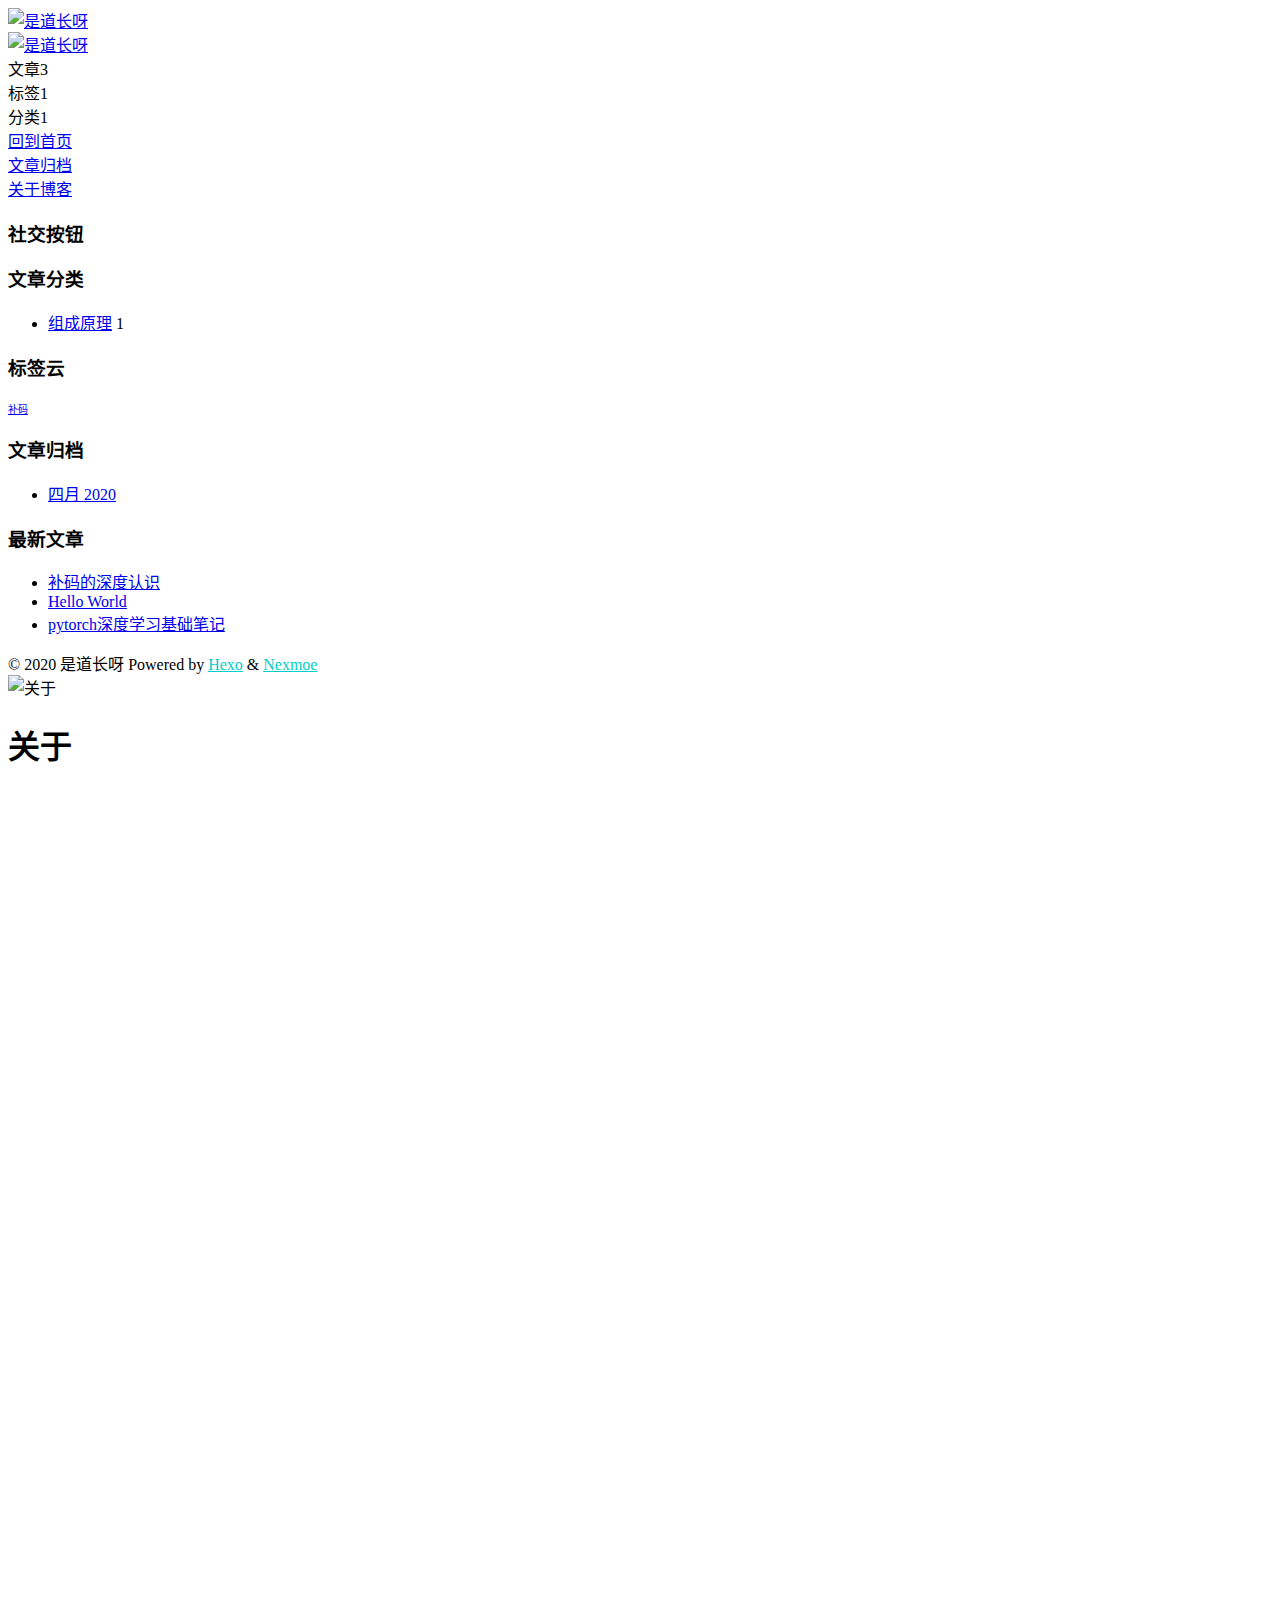
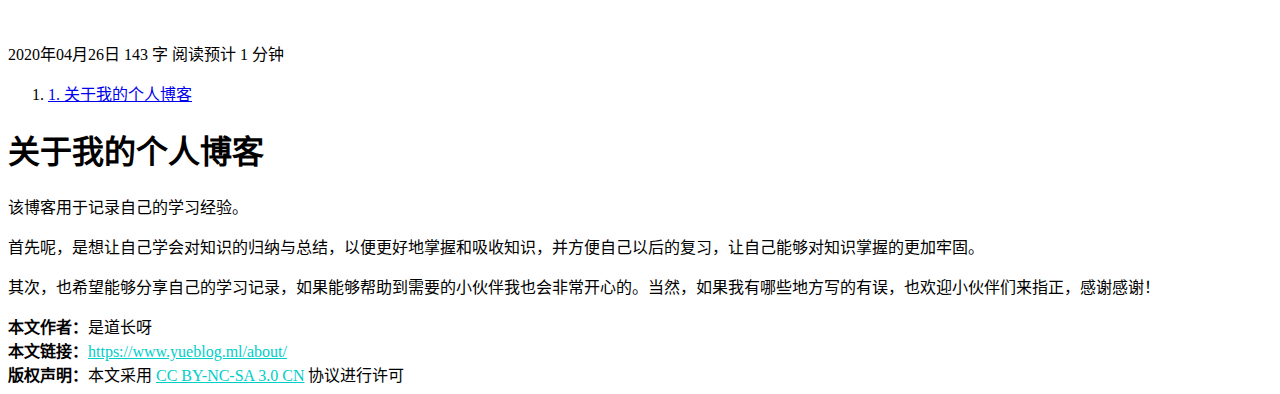
==== commit 820253de: "Site updated: 2020-04-27 15:52:18" ====
--- a/about/index.html
+++ b/about/index.html
@@ -15,7 +15,7 @@
   <meta name="description" content="关于我的个人博客该博客用于记录自己的学习经验。 首先呢，是想让自己学会对知识的归纳与总结，以便更好地掌握和吸收知识，并方便自己以后的复习，让自己能够对知识掌握的更加牢固。 其次，也希望能够分享自己的学习记录，如果能够帮助到需要的小伙伴我也会非常开心的。当然，如果我有哪些地方写的有误，也欢迎小伙伴们来指正，感谢感谢！">
 <meta property="og:type" content="website">
 <meta property="og:title" content="关于">
-<meta property="og:url" content="http://www.yueblog.ml/about/">
+<meta property="og:url" content="https://www.yueblog.ml/about/">
 <meta property="og:site_name" content="傲寒道长的博客">
 <meta property="og:description" content="关于我的个人博客该博客用于记录自己的学习经验。 首先呢，是想让自己学会对知识的归纳与总结，以便更好地掌握和吸收知识，并方便自己以后的复习，让自己能够对知识掌握的更加牢固。 其次，也希望能够分享自己的学习记录，如果能够帮助到需要的小伙伴我也会非常开心的。当然，如果我有哪些地方写的有误，也欢迎小伙伴们来指正，感谢感谢！">
 <meta property="og:locale" content="zh_CN">
@@ -26,11 +26,11 @@
   <!-- <link rel="stylesheet" href="https://cdn.jsdelivr.net/combine/gh/nexmoe/nexmoe.github.io@latest/css/style.css,npm/highlight.js@9.15.8/styles/atom-one-dark.css,gh/nexmoe/nexmoe.github.io@latest/lib/mdui_043tiny/css/mdui.css,gh/nexmoe/nexmoe.github.io@latest/lib/iconfont/iconfont.css" crossorigin> -->
   <link href="https://cdn.bootcdn.net/ajax/libs/highlight.js/10.0.0/styles/github-gist.min.css" rel="stylesheet">
 <script src="//cdn.bootcss.com/highlight.js/9.2.0/highlight.min.js"></script>
-  <link rel="stylesheet" href="https://cdn.jsdelivr.net/gh/ceresopa/ceresopa.github.io@latest/lib/mdui_043tiny/css/mdui.css">
-  <link rel="stylesheet" href="https://cdn.jsdelivr.net/gh/ceresopa/ceresopa.github.io@latest/lib/iconfont/iconfont.css">
-  <link rel="stylesheet" href="https://cdn.jsdelivr.net/gh/ceresopa/ceresopa.github.io@latest/css/style.css">
-  
-  <!--<link rel="stylesheet" href="/css/style.css?v=1587969988341">-->
+  <link rel="stylesheet" href="https://cdn.jsdelivr.net/gh/ceresopa/ceresopa.github.io@master/lib/mdui_043tiny/css/mdui.css">
+  <link rel="stylesheet" href="https://cdn.jsdelivr.net/gh/ceresopa/ceresopa.github.io@master/lib/iconfont/iconfont.css">
+  <link rel="stylesheet" href="https://cdn.jsdelivr.net/gh/ceresopa/ceresopa.github.io@master/static/style.css">
+  
+  <!--<link rel="stylesheet" href="/css/style.css?v=1587973935145">-->
 
    
     <style>
@@ -46,13 +46,13 @@
 <body class="mdui-drawer-body-left">
   
   <div id="nexmoe-background">
-    <div class="nexmoe-bg" style="background-image: url(https://cdn.jsdelivr.net/gh/nexmoe/nexmoe.github.io@latest/images/images/5c3aec85a4343.jpg)"></div>
+    <div class="nexmoe-bg" style="background-image: url(https://cdn.jsdelivr.net/gh/ceresopa/ceresopa.github.io@master/images/cover.jpg)"></div>
     <div class="mdui-appbar mdui-shadow-0">
       <div class="mdui-toolbar">
         <a mdui-drawer="{target: '#drawer', swipe: true}" title="menu" class="mdui-btn mdui-btn-icon mdui-ripple"><i class="mdui-icon nexmoefont icon-menu"></i></a>
         <div class="mdui-toolbar-spacer"></div>
         <!--<a href="javascript:;" class="mdui-btn mdui-btn-icon"><i class="mdui-icon material-icons">search</i></a>-->
-        <a href="/" title="是道长呀" class="mdui-btn mdui-btn-icon"><img src="https://cdn.jsdelivr.net/gh/ceresopa/ceresopa.github.io@latest/images/avatar.jpg" alt="是道长呀"></a>
+        <a href="/" title="是道长呀" class="mdui-btn mdui-btn-icon"><img src="https://cdn.jsdelivr.net/gh/ceresopa/ceresopa.github.io@master/images/avatar.jpg" alt="是道长呀"></a>
        </div>
     </div>
   </div>
@@ -60,7 +60,7 @@
       <div class="nexmoe-drawer mdui-drawer" id="drawer">
     <div class="nexmoe-avatar mdui-ripple">
         <a href="/" title="是道长呀">
-            <img src="https://cdn.jsdelivr.net/gh/ceresopa/ceresopa.github.io@latest/images/avatar.jpg" alt="是道长呀" alt="是道长呀">
+            <img src="https://cdn.jsdelivr.net/gh/ceresopa/ceresopa.github.io@master/images/avatar.jpg" alt="是道长呀" alt="是道长呀">
         </a>
     </div>
     <div class="nexmoe-count">
@@ -188,7 +188,7 @@
         <div class="nexmoe-post">
   
       <div class="nexmoe-post-cover" style="padding-bottom: 66.66666666666666%;"> 
-          <img data-src="https://cdn.jsdelivr.net/gh/nexmoe/nexmoe.github.io@latest/images/images/5c3aec85a4343.jpg" data-sizes="auto" alt="关于" class="lazyload">
+          <img data-src="https://cdn.jsdelivr.net/gh/ceresopa/ceresopa.github.io@master/images/cover.jpg" data-sizes="auto" alt="关于" class="lazyload">
           <h1>关于</h1>
       </div>
   
@@ -232,7 +232,7 @@
       
   <div class="nexmoe-post-copyright">
     <strong>本文作者：</strong>是道长呀<br>
-    <strong>本文链接：</strong><a href="http://www.yueblog.ml/about/" title="http:&#x2F;&#x2F;www.yueblog.ml&#x2F;about&#x2F;" target="_blank" rel="noopener">http:&#x2F;&#x2F;www.yueblog.ml&#x2F;about&#x2F;</a><br>
+    <strong>本文链接：</strong><a href="https://www.yueblog.ml/about/" title="https:&#x2F;&#x2F;www.yueblog.ml&#x2F;about&#x2F;" target="_blank" rel="noopener">https:&#x2F;&#x2F;www.yueblog.ml&#x2F;about&#x2F;</a><br>
     
       <strong>版权声明：</strong>本文采用 <a href="https://creativecommons.org/licenses/by-nc-sa/3.0/cn/deed.zh" target="_blank">CC BY-NC-SA 3.0 CN</a> 协议进行许可
     
@@ -290,7 +290,7 @@
   </div>
   <script src="https://cdn.jsdelivr.net/combine/npm/lazysizes@5.1.0/lazysizes.min.js,gh/highlightjs/cdn-release@9.15.8/build/highlight.min.js,npm/mdui@0.4.3/dist/js/mdui.min.js,gh/nexmoe/nexmoe.github.io@latest/js/app.js"></script>
 <script>hljs.initHighlightingOnLoad();</script>
-<!--<script src="/js/app.js?v=1587969988344"></script>-->
+<!--<script src="/js/app.js?v=1587973935147"></script>-->
 
 
     <script src="https://cdn.jsdelivr.net/gh/xtaodada/xtaodada.github.io@0.0.2/copy.js"></script>
@@ -329,7 +329,7 @@
           $('#back-to-top').removeClass('back-to-top-on');
         }
       }); 
-
+      hljs.initHighlightingOnLoad();
 </script>
 </body>
 <style>
--- a/css/style.css
+++ b/css/style.css
@@ -453,70 +453,6 @@
 article p {
   line-height: 24px;
 }
-article code {
-  background-color: rgba(27,31,35,0.05);
-  border-radius: 6px;
-  font-size: 85%;
-  padding: 0.2em 0.4em;
-}
-article code::-webkit-scrollbar {
-  width: 10px;
-  height: 10px;
-}
-article code::-webkit-scrollbar-thumb {
-  border-radius: 6px;
-  background-color: #888;
-}
-article pre {
-  border-radius: 15px;
-  overflow: hidden;
-  -webkit-box-sizing: border-box;
-  box-sizing: border-box;
-  margin: 25px 0;
-  padding: 15px;
-  position: relative;
-  background: #282c34;
-  line-height: 1.3em;
-}
-article pre::before {
-  background: #282c34;
-  height: 32px;
-  margin-bottom: 0;
-  display: block;
-}
-article pre::after {
-  position: absolute;
-  border-radius: 50%;
-  background: #ff5f56;
-  width: 12px;
-  height: 12px;
-  top: 0;
-  left: 12px;
-  margin-top: 12px;
-  -webkit-box-shadow: 20px 0 #ffbd2e, 40px 0 #27c93f;
-  box-shadow: 20px 0 #ffbd2e, 40px 0 #27c93f;
-}
-article pre code {
-  position: relative;
-  border: none;
-  border-radius: 0;
-  font-size: 100%;
-  font-family: Consolas;
-}
-article pre code::after {
-  color: #5c6370;
-  position: absolute;
-  top: 0.5em;
-  bottom: 0.5em;
-  left: 0;
-  text-align: left;
-  clip: rect(-100px 2em 9999px 0);
-  clip: rect(-100px 5ch 9999px 0);
-  overflow: hidden;
-  padding: 1px 0;
-  padding-left: 12px;
-  background: #282c34;
-}
 article a {
   -webkit-transition: all 0.35s ease-out;
   transition: all 0.35s ease-out;
